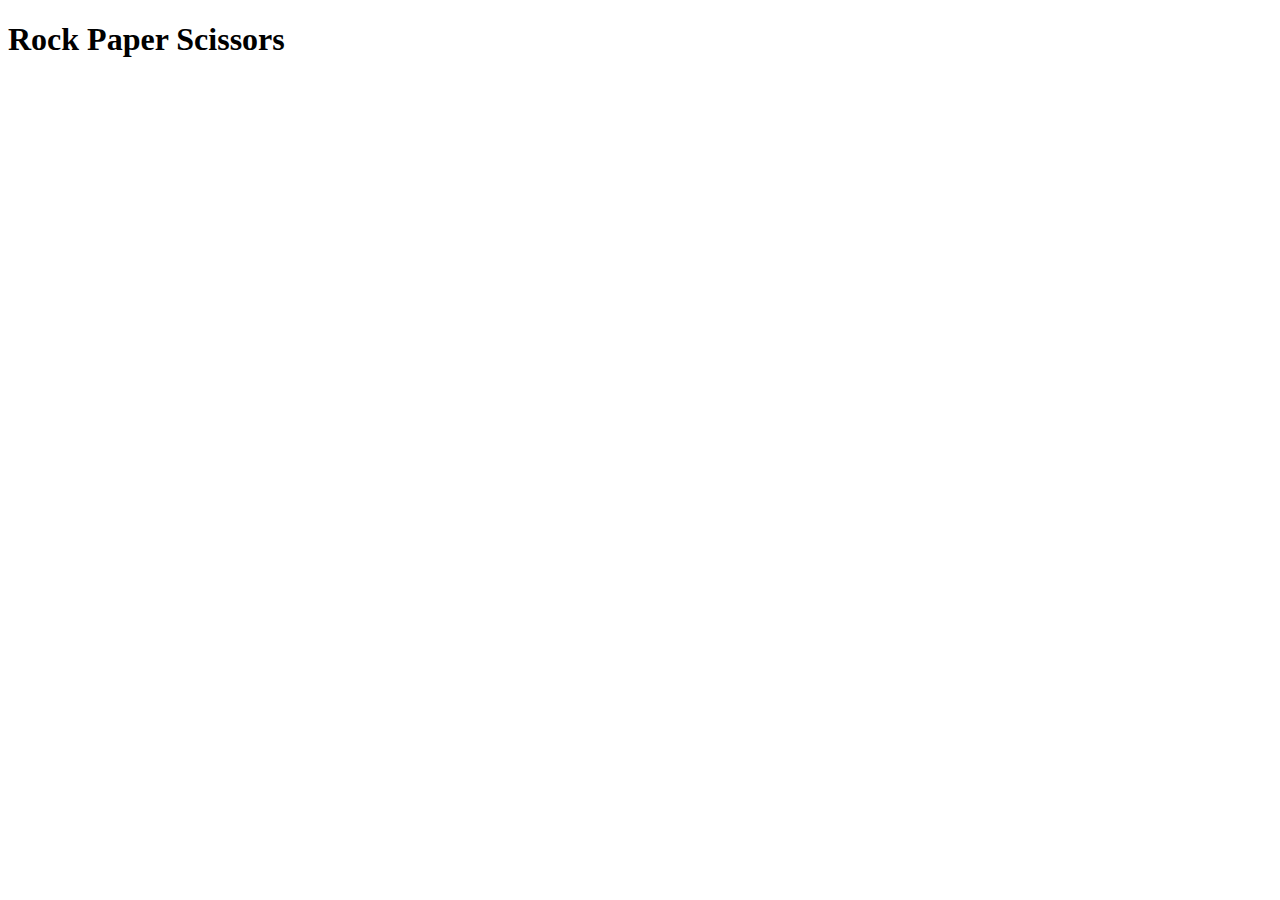
==== index.html @ 1cb952a7 "Add files via upload" ====
<!DOCTYPE html>
<html lang="en">
<head>
    <meta charset="UTF-8">
    <meta http-equiv="X-UA-Compatible" content="IE=edge">
    <meta name="viewport" content="width=device-width, initial-scale=1.0">
    <title>Rock Paper Scissors</title>
    <link rel = "stylesheet" href = "styles.css">
    <script src="javascript.js"></script>
</head>
<body>
    <h1>Rock Paper Scissors</h1>
    <script></script>
</body>
</html>
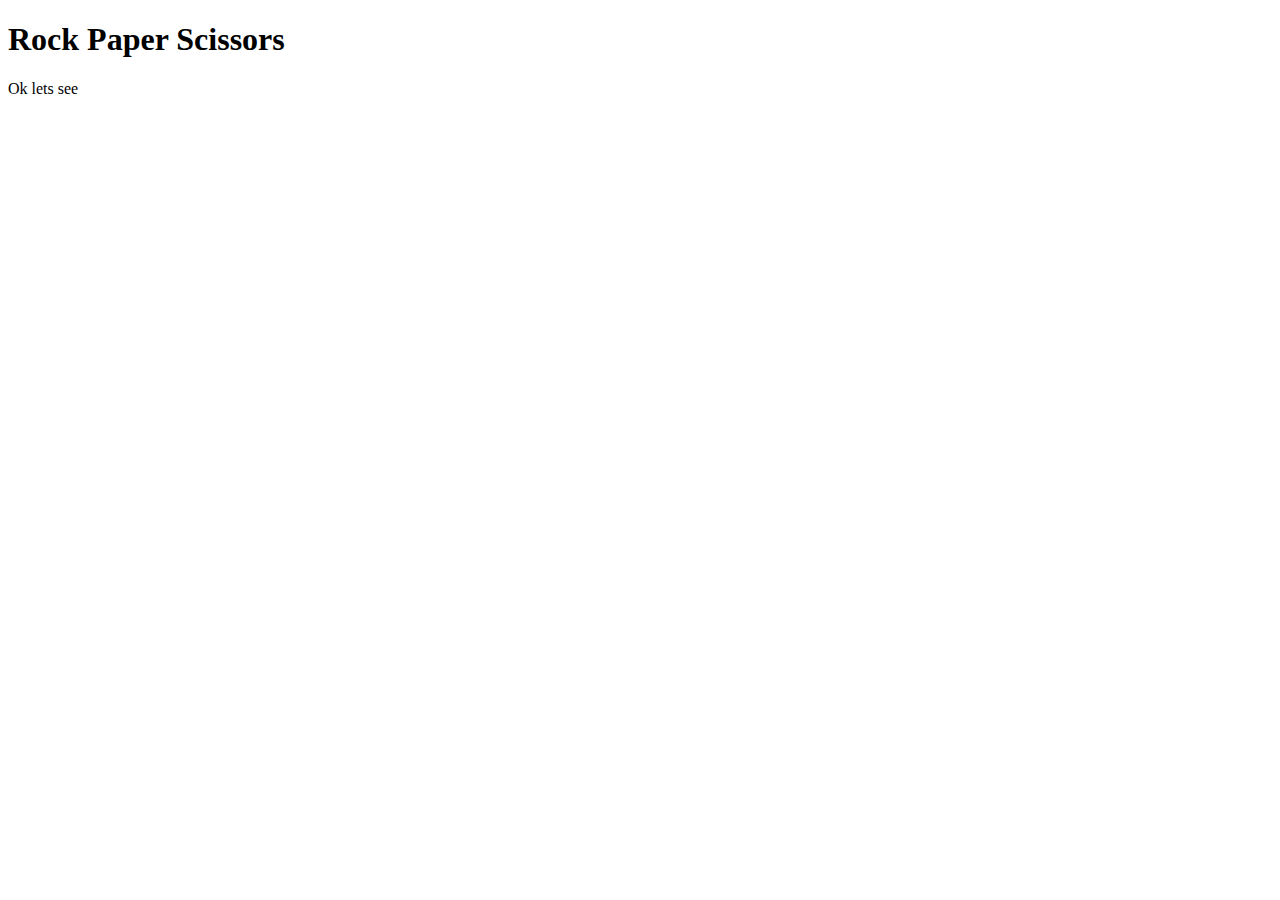
==== commit df8e3724: "add javascript comments" ====
--- a/index.html
+++ b/index.html
@@ -10,6 +10,7 @@
 </head>
 <body>
     <h1>Rock Paper Scissors</h1>
+    <p>Ok lets see</p>
     <script></script>
 </body>
 </html>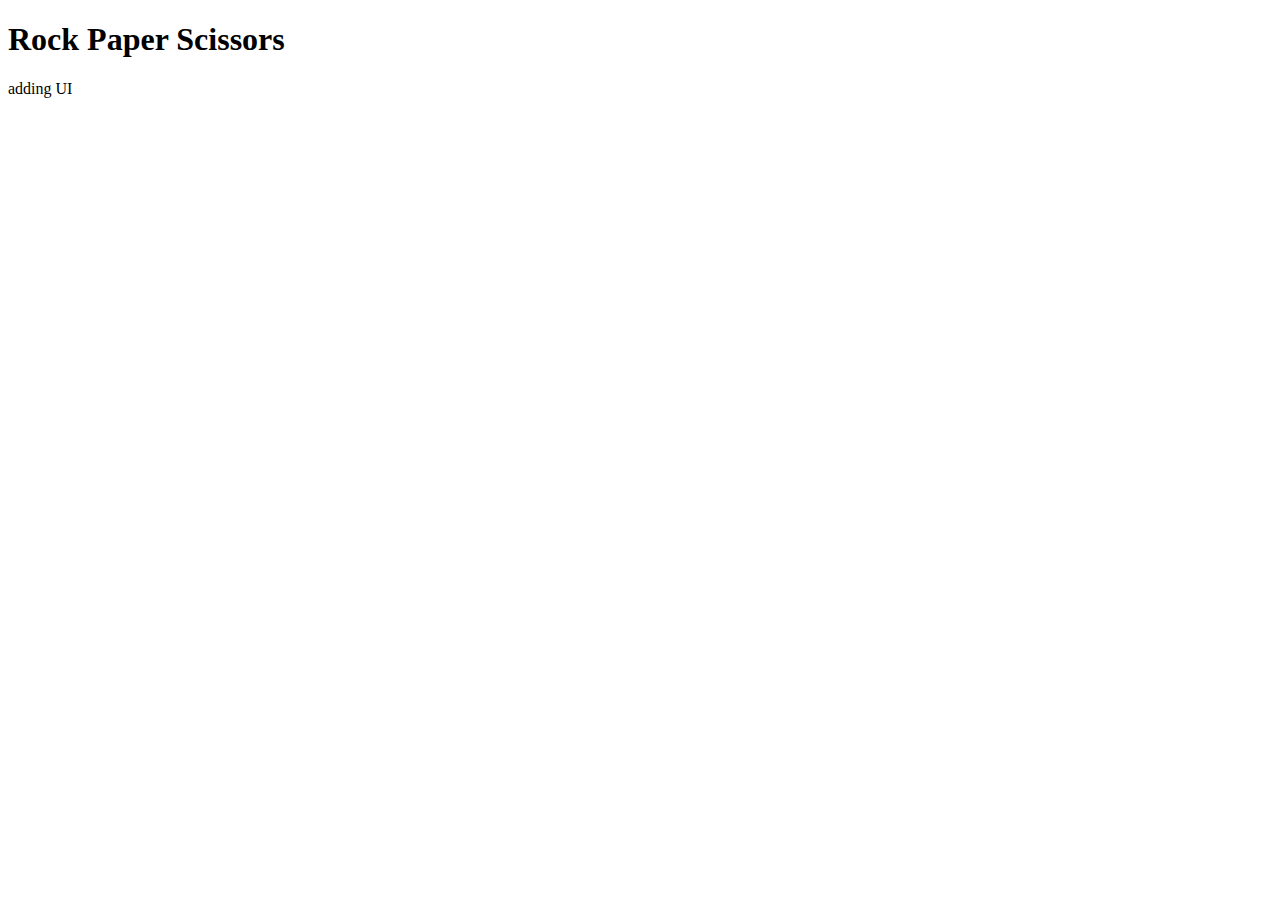
==== commit 4aa1aba6: "add some html elements" ====
--- a/index.html
+++ b/index.html
@@ -10,7 +10,7 @@
 </head>
 <body>
     <h1>Rock Paper Scissors</h1>
-    <p>Ok lets see</p>
+    <p>adding UI</p>
     <script></script>
 </body>
 </html>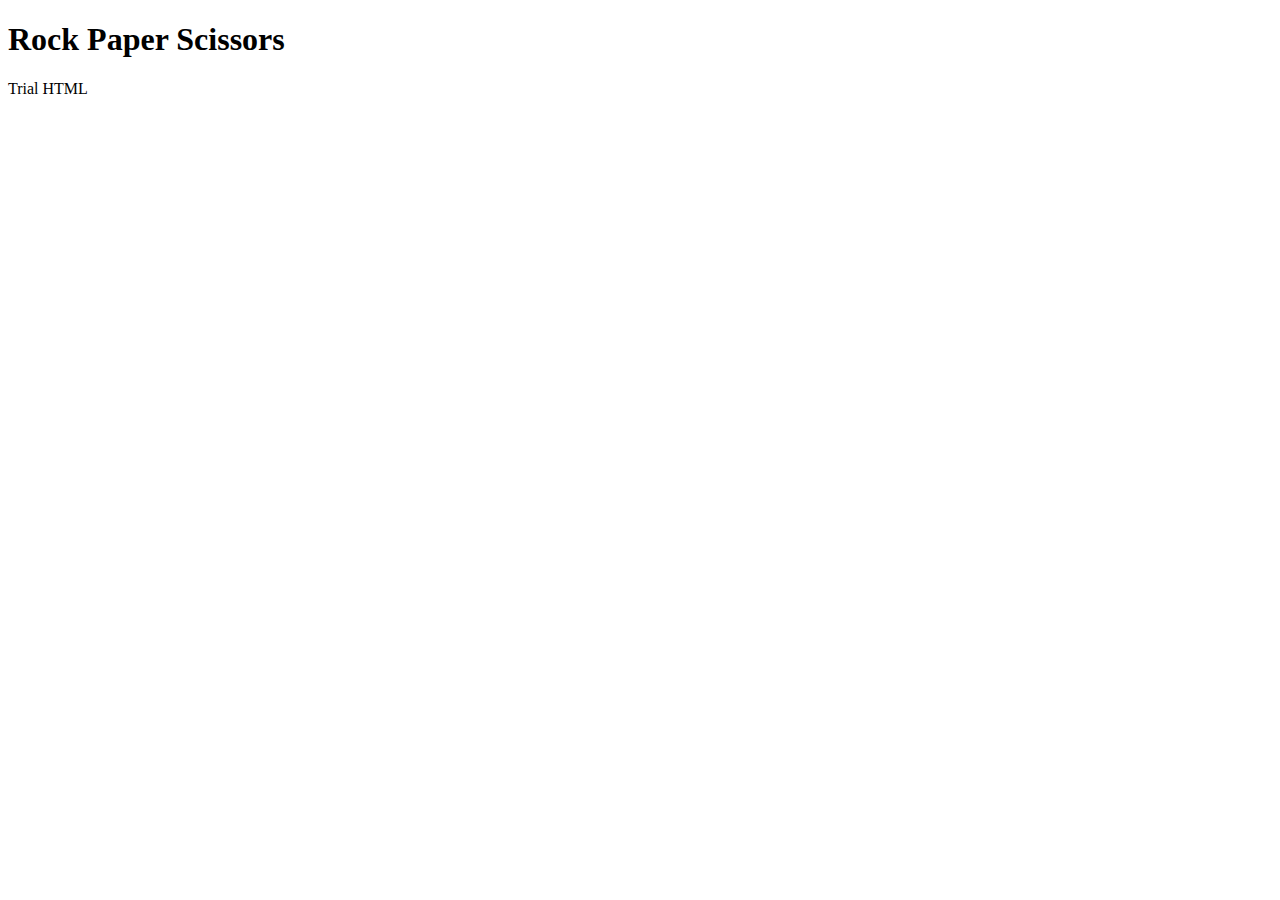
==== commit 9548cfc3: "Trial HTML added" ====
--- a/index.html
+++ b/index.html
@@ -10,7 +10,7 @@
 </head>
 <body>
     <h1>Rock Paper Scissors</h1>
-    <p>adding UI</p>
+    <p>Trial HTML</p>
     <script></script>
 </body>
 </html>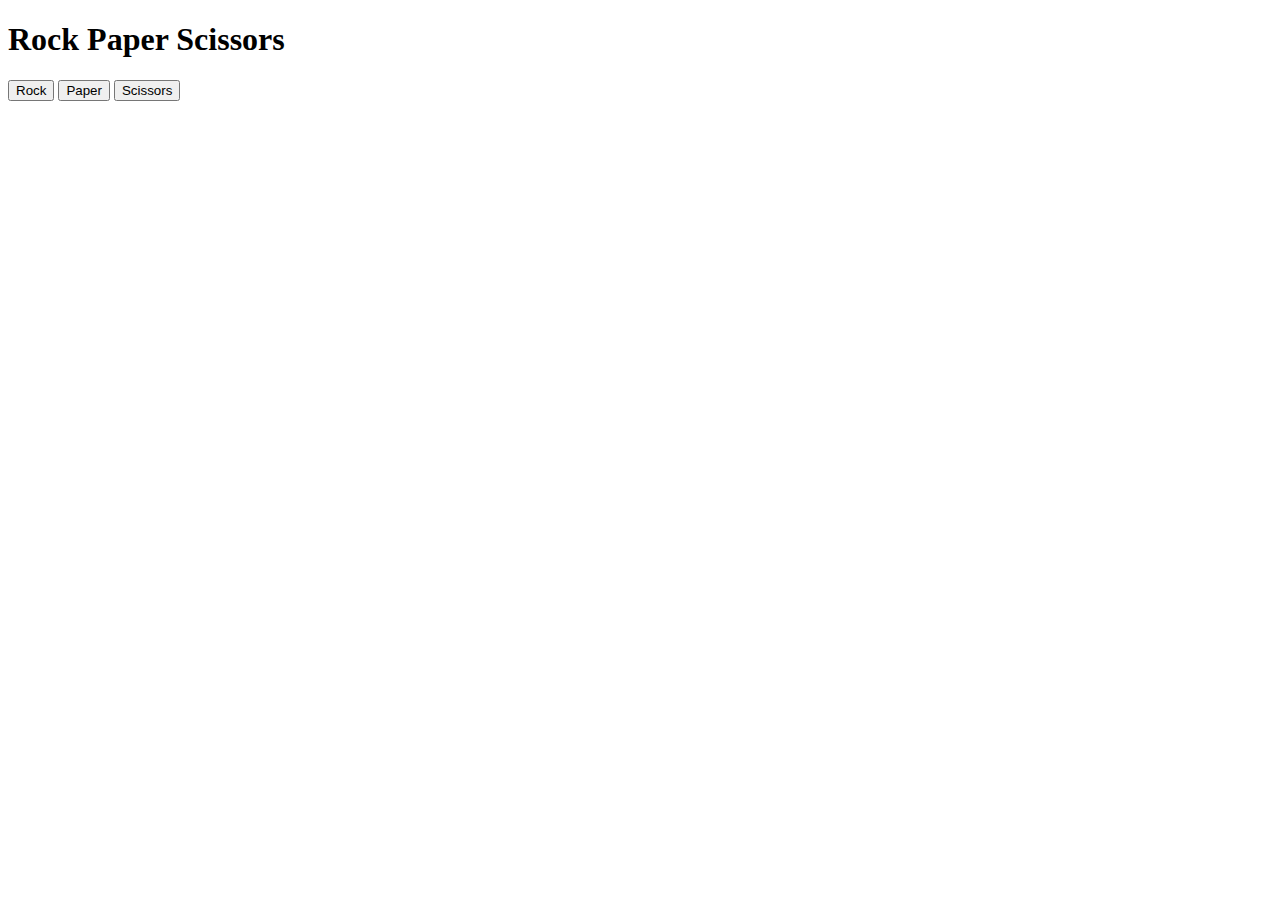
==== commit 5bc1d883: "properly implement JS with button ui" ====
--- a/index.html
+++ b/index.html
@@ -9,8 +9,12 @@
     <script src="javascript.js"></script>
 </head>
 <body>
-    <h1>Rock Paper Scissors</h1>
-    <p>Trial HTML</p>
+    <div class="container">
+        <h1>Rock Paper Scissors</h1>
+        <button type="button" onclick="playRound('rock')">Rock</button>
+        <button type="button" onclick="playRound('paper')">Paper</button>
+        <button type="button" onclick="playRound('scissors')">Scissors</button>
+    </div>
     <script></script>
 </body>
 </html>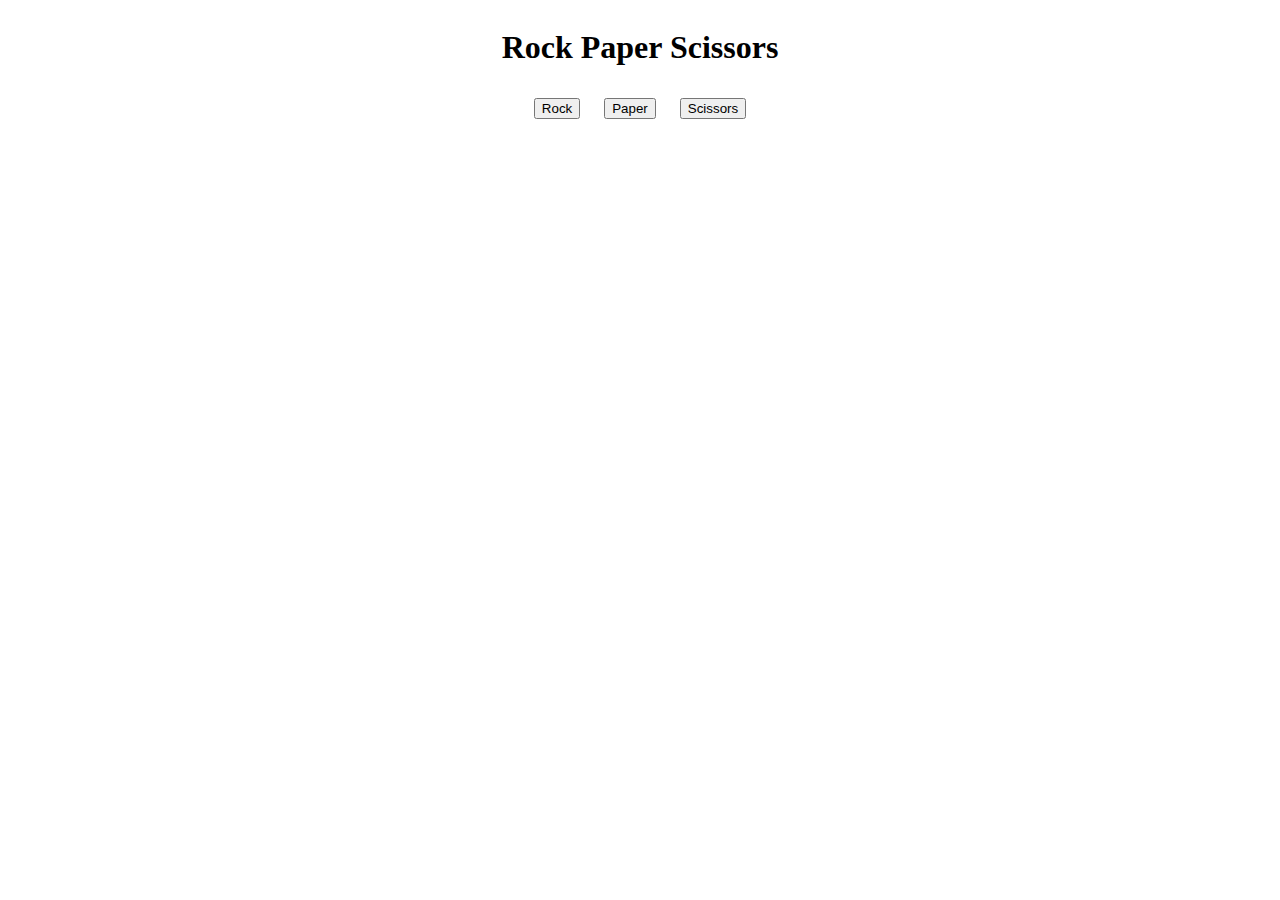
==== commit 7e9ba1cf: "add CSS flexbox and additional UI styling" ====
--- a/index.html
+++ b/index.html
@@ -11,9 +11,17 @@
 <body>
     <div class="container">
         <h1>Rock Paper Scissors</h1>
-        <button type="button" onclick="playRound('rock')">Rock</button>
-        <button type="button" onclick="playRound('paper')">Paper</button>
-        <button type="button" onclick="playRound('scissors')">Scissors</button>
+        <div id ="button-container">
+            <button type="button" onclick="updateGame(playRound('rock'))">Rock</button>
+            <button type="button" onclick="updateGame(playRound('paper'))">Paper</button>
+            <button type="button" onclick="updateGame(playRound('scissors'))">Scissors</button>
+        </div>
+        <div class = "round-result">
+        
+        </div>
+        <div class = "final-result">
+
+        </div>
     </div>
     <script></script>
 </body>
--- a/styles.css
+++ b/styles.css
@@ -0,0 +1,21 @@
+.container{
+    display:flex;
+    flex-direction: column;
+    justify-content: center;
+    align-items: center;
+}
+
+button{
+    margin: 10px;
+}
+
+.final-result{
+    font-size: 24px;
+    margin-top: 40px;
+}
+
+.round-result{
+    margin: 20px;
+}
+
+
